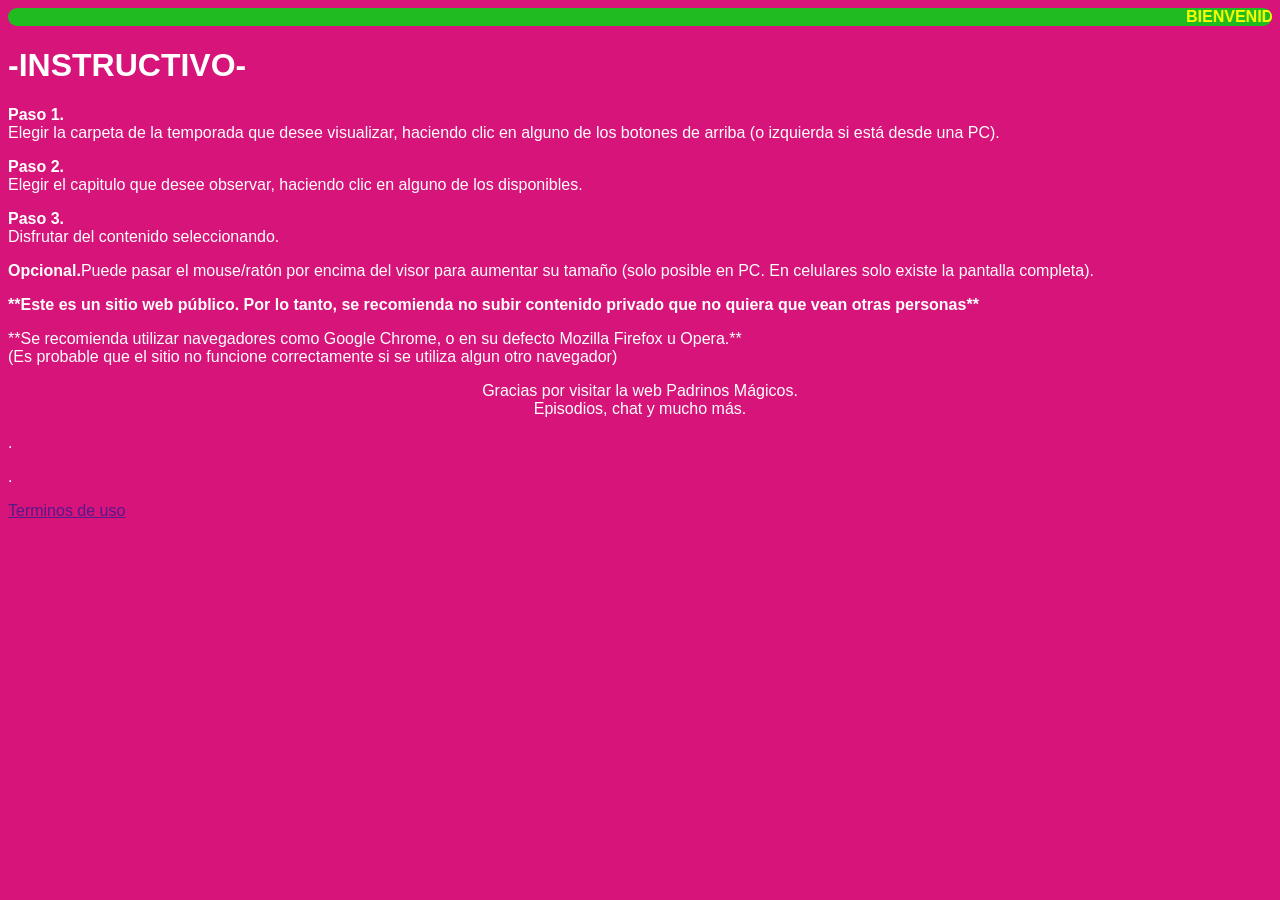
==== instructivo.html @ 5233ae7c "Add files via upload" ====
<html>
<head>
</head>
<body style="background-color:#d61479; font-family:arial; color:white;">
<marquee bgcolor="#20bb20" style="color:yellow; border-radius:25px;"><b>BIENVENIDO A LA WEB PADRINOS MAGICOS</b></marquee>
<h1>-INSTRUCTIVO-</h1>
<p><b>Paso 1.</b><br>Elegir la carpeta de la temporada que desee visualizar, haciendo clic en alguno de los botones de arriba (o izquierda si está desde una PC).</p>
<p><b>Paso 2.</b><br>Elegir el capitulo que desee observar, haciendo clic en alguno de los disponibles.</p>
<p><b>Paso 3.</b><br>Disfrutar del contenido seleccionando.</p>
<p><b>Opcional.</b>Puede pasar el mouse/ratón por encima del visor para aumentar su tamaño (solo posible en PC. En celulares solo existe la pantalla completa).</p>

<p><b>**Este es un sitio web público. Por lo tanto, se recomienda no subir contenido privado que no quiera que vean otras personas**</b></p>
<p>**Se recomienda utilizar navegadores como Google Chrome, o en su defecto Mozilla Firefox u Opera.**<br>(Es probable que el sitio no funcione correctamente si se utiliza algun otro navegador)</p>
<center>
<p>Gracias por visitar la web Padrinos Mágicos.<br>Episodios, chat y mucho más.</p>
</center>
<p>.</p>
<p>.</p>
<p><a href="">Terminos de uso</a></p>
</body>
</html>
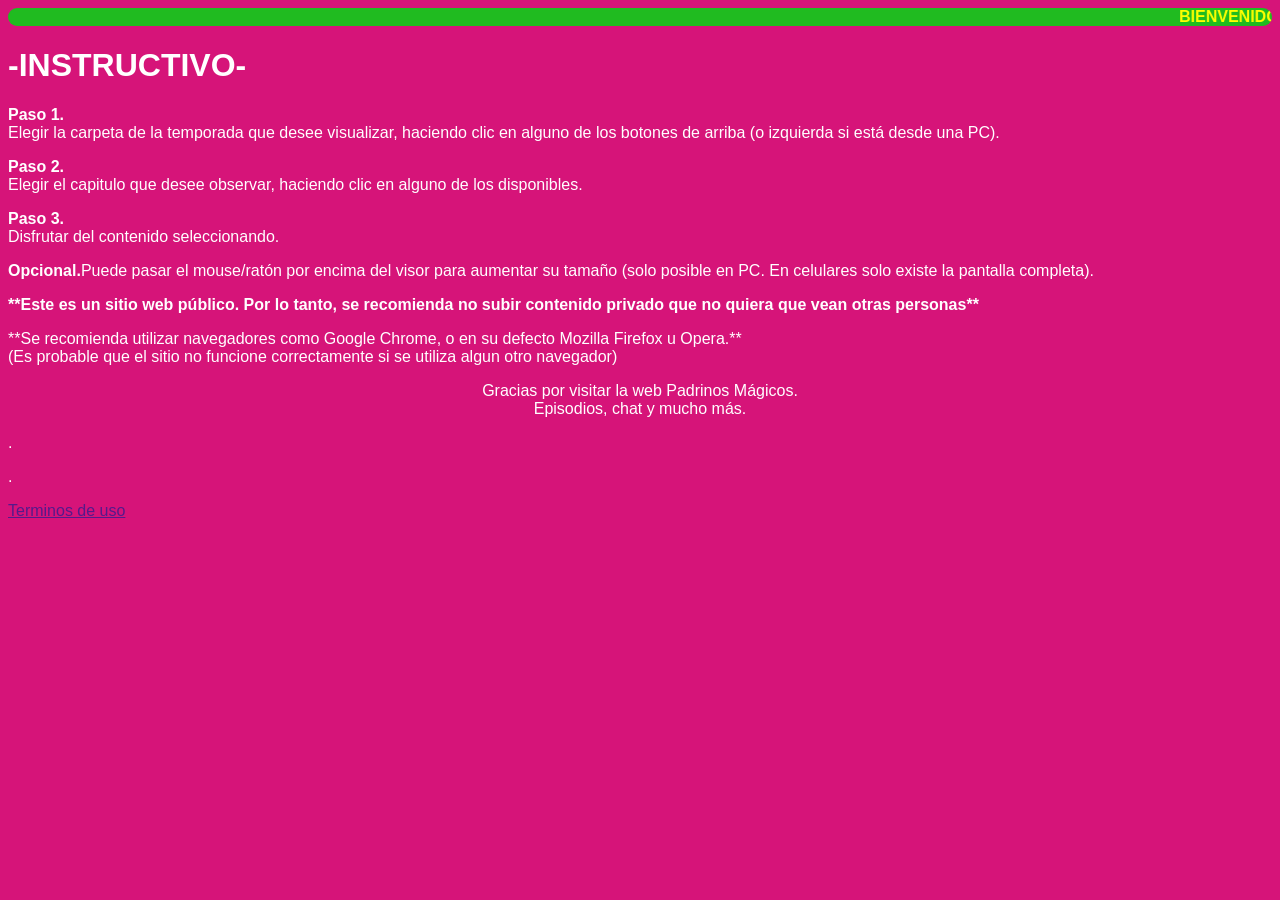
==== commit f3b9c452: "Update instructivo.html" ====
--- a/instructivo.html
+++ b/instructivo.html
@@ -4,6 +4,17 @@
 <body style="background-color:#d61479; font-family:arial; color:white;">
 <marquee bgcolor="#20bb20" style="color:yellow; border-radius:25px;"><b>BIENVENIDO A LA WEB PADRINOS MAGICOS</b></marquee>
 <h1>-INSTRUCTIVO-</h1>
+  <script>
+  atOptions = {
+    'key' : '6e5e9b2bea6bd6adf45a81cbf3a7efa6',
+    'format' : 'iframe',
+    'height' : 60,
+    'width' : 468,
+    'params' : {}
+  };
+</script>
+<script src="https://www.highperformanceformat.com/6e5e9b2bea6bd6adf45a81cbf3a7efa6/invoke.js"></script>
+
 <p><b>Paso 1.</b><br>Elegir la carpeta de la temporada que desee visualizar, haciendo clic en alguno de los botones de arriba (o izquierda si está desde una PC).</p>
 <p><b>Paso 2.</b><br>Elegir el capitulo que desee observar, haciendo clic en alguno de los disponibles.</p>
 <p><b>Paso 3.</b><br>Disfrutar del contenido seleccionando.</p>
@@ -18,4 +29,4 @@
 <p>.</p>
 <p><a href="">Terminos de uso</a></p>
 </body>
-</html>+</html>
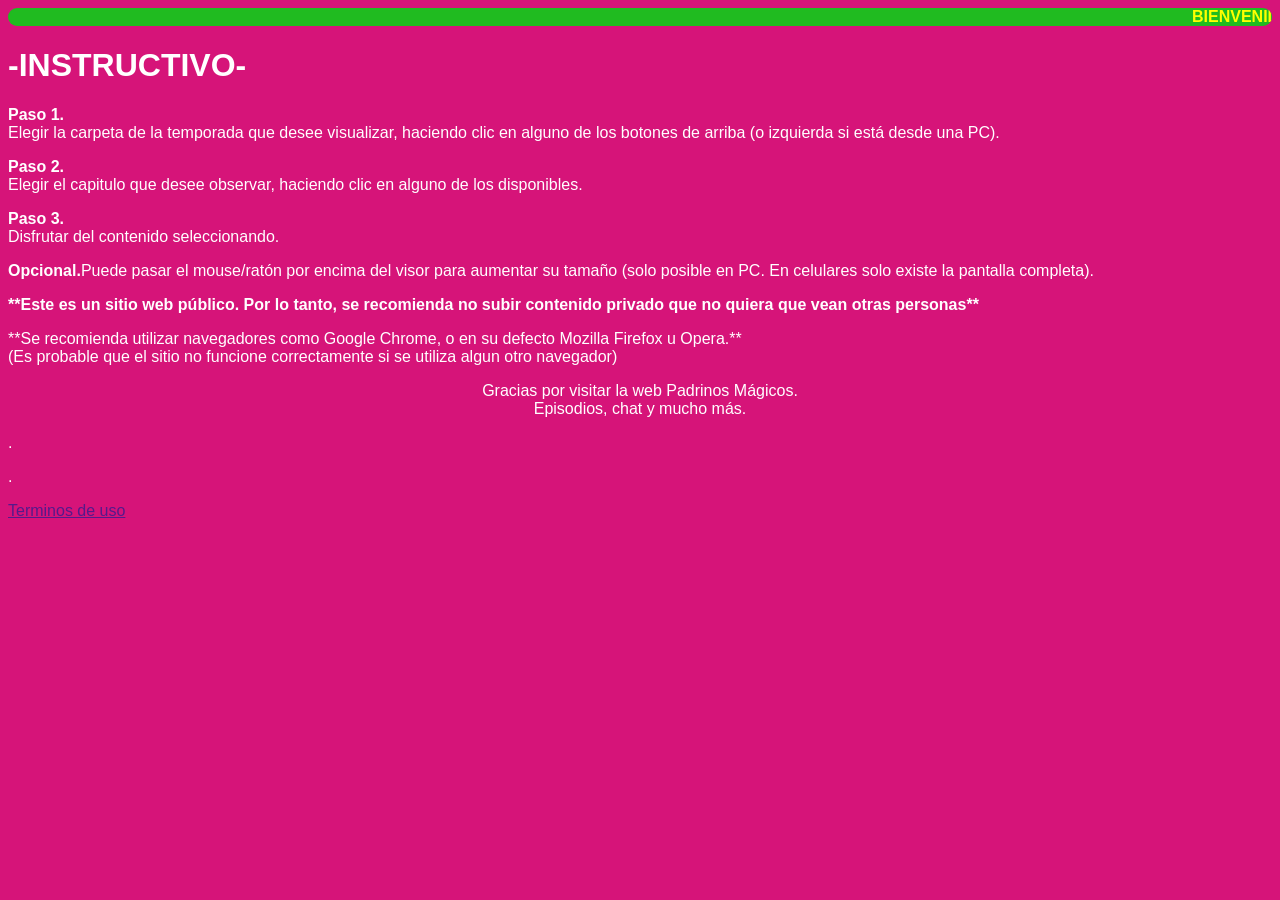
==== commit 7d9508c7: "Update instructivo.html" ====
--- a/instructivo.html
+++ b/instructivo.html
@@ -4,16 +4,7 @@
 <body style="background-color:#d61479; font-family:arial; color:white;">
 <marquee bgcolor="#20bb20" style="color:yellow; border-radius:25px;"><b>BIENVENIDO A LA WEB PADRINOS MAGICOS</b></marquee>
 <h1>-INSTRUCTIVO-</h1>
-  <script>
-  atOptions = {
-    'key' : '6e5e9b2bea6bd6adf45a81cbf3a7efa6',
-    'format' : 'iframe',
-    'height' : 60,
-    'width' : 468,
-    'params' : {}
-  };
-</script>
-<script src="https://www.highperformanceformat.com/6e5e9b2bea6bd6adf45a81cbf3a7efa6/invoke.js"></script>
+
 
 <p><b>Paso 1.</b><br>Elegir la carpeta de la temporada que desee visualizar, haciendo clic en alguno de los botones de arriba (o izquierda si está desde una PC).</p>
 <p><b>Paso 2.</b><br>Elegir el capitulo que desee observar, haciendo clic en alguno de los disponibles.</p>
